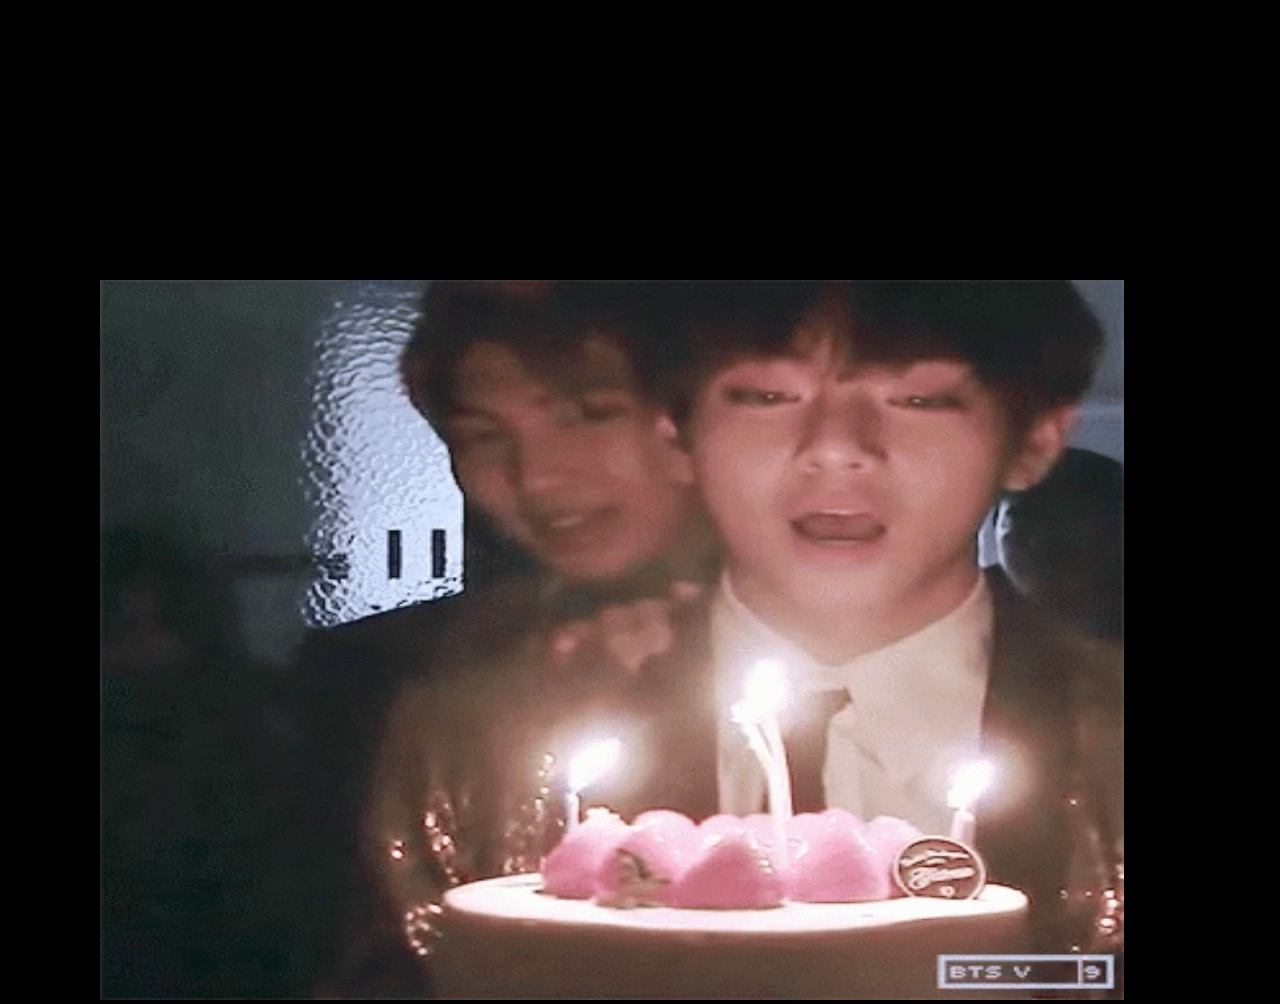
==== suprise.html @ 75d01b45 "files" ====
<!DOCTYPE html>
<html lang="en">
<head>
    <meta charset="UTF-8">
    <meta name="viewport" content="width=<device-width>, initial-scale=1.0">
    <title>Document</title>
    <link rel="stylesheet" href="suprise.css">
</head>
<body> 
    <header class="bg">
    <div class="wish"><h1>Happy birthday harshu,I love you</h1></div>
    <div><img  class="v" src="photos/v1.gif"></div>
    </header>
     
</body>
</html>
---- suprise.css ----
*{
    padding: 0;
    margin: 0;
    box-sizing: border-box;
}

header{
    background-color: black;
}

.v{
    object-fit: fill;
    height: 80vh;
    width: 80vw;
   margin-left: 100px;
   margin-top: 50px;
}

.wish{
    color: white;
    font-size: 50px;
    font-weight: bold;
        text-shadow: 3px 3px 5px white;
        /* Apply shadow */

        transform: scale(0);
            animation: popUpAnimation 1s ease-out forwards;
}

@keyframes popUpAnimation {
    0% {
        opacity: 0;
        transform: scale(0);
    }

    50% {
        opacity: 1;
        transform: scale(1.2);
    }

    100% {
        opacity: 1;
        transform: scale(1);
    }
}
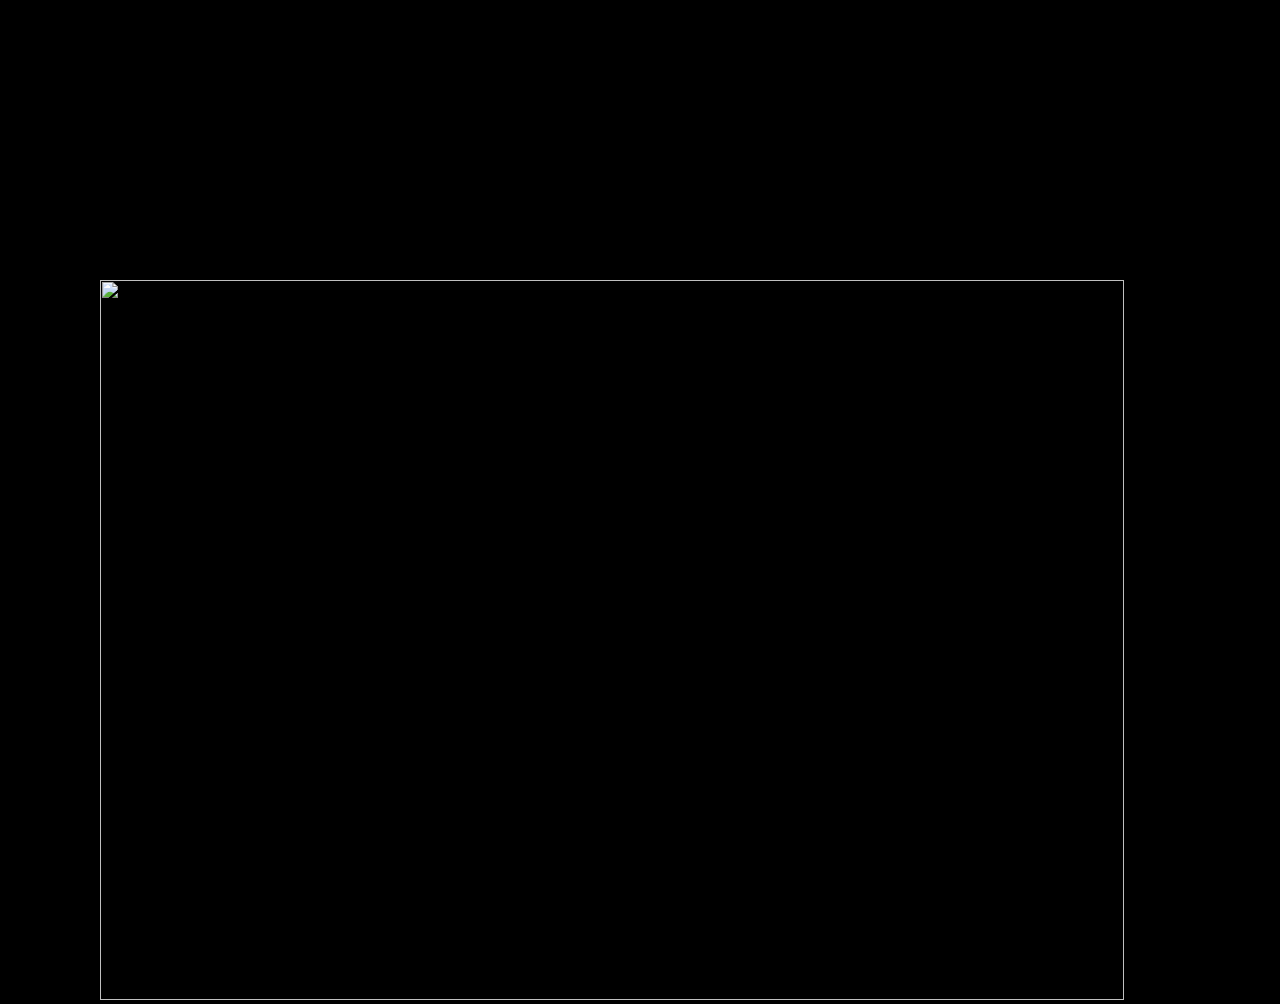
==== commit 879bf475: "Update suprise.html" ====
--- a/suprise.html
+++ b/suprise.html
@@ -9,8 +9,8 @@
 <body> 
     <header class="bg">
     <div class="wish"><h1>Happy birthday harshu,I love you</h1></div>
-    <div><img  class="v" src="photos/v1.gif"></div>
+    <div><img  class="v" src="photos/v2.gif"></div>
     </header>
      
 </body>
-</html>+</html>
